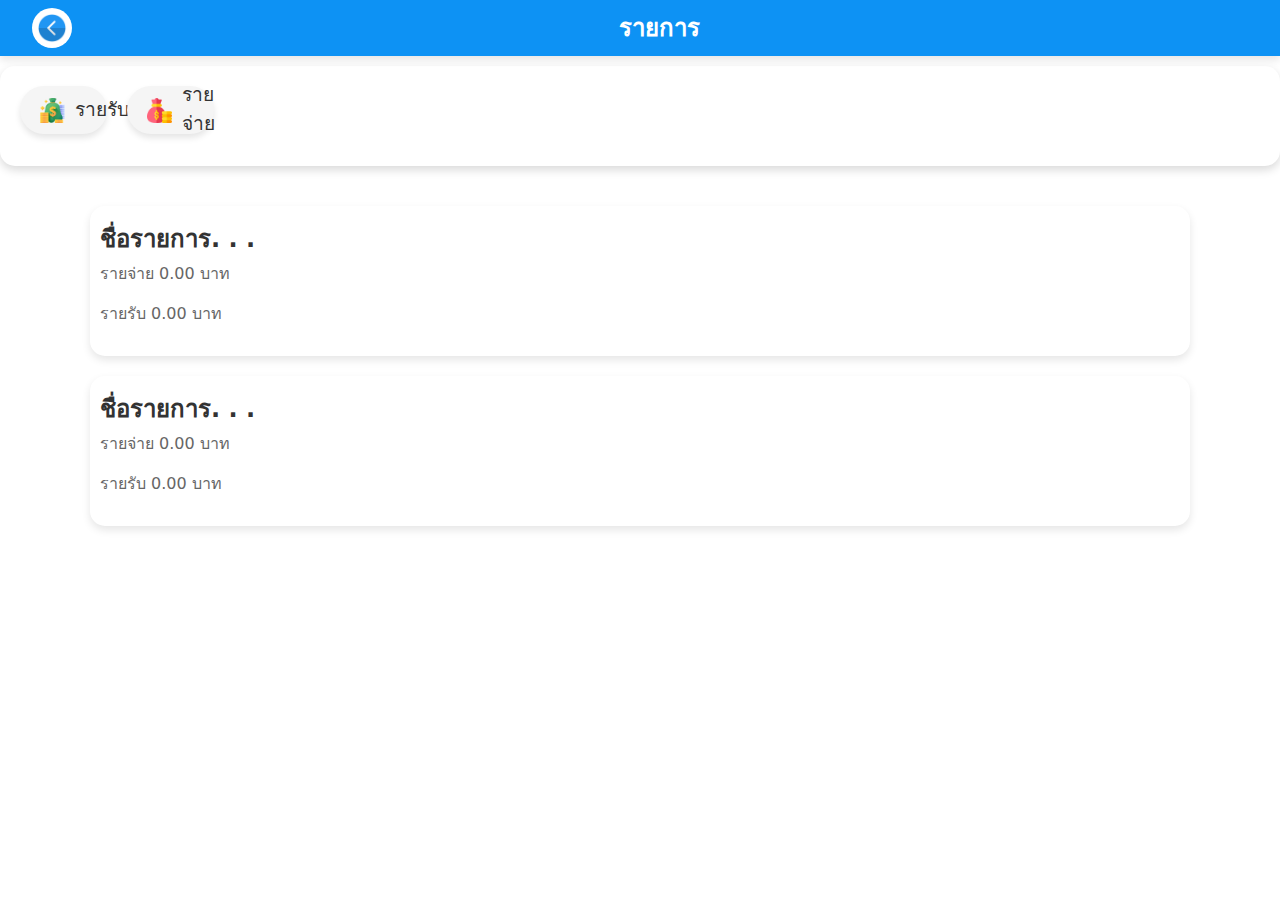
==== list.html @ 7c0e64fa "PROJECT" ====
<!DOCTYPE html>
<html lang="th">

<head>
    <meta charset="UTF-8">
    <meta name="viewport" content="width=device-width, initial-scale=1.0">
    <title>Smart Wallet</title>
    <link href="https://cdn.jsdelivr.net/npm/bootstrap@5.3.3/dist/css/bootstrap.min.css" rel="stylesheet"
        integrity="sha384-QWTKZyjpPEjISv5WaRU9OFeRpok6YctnYmDr5pNlyT2bRjXh0JMhjY6hW+ALEwIH" crossorigin="anonymous">

    <link rel="stylesheet" href="CSS/setting.css">
    <link rel="stylesheet" href="CSS/list.css">
    <link rel="icon" type="image/png" href="Image/wallet.png">

    <style>

    </style>
</head>

<body>

    <!-- Navbar -->
<nav class="navbar navbar-expand-lg navbar-dark">
    <div class="container-fluid">
        <div class="navbar-left">
            <a href="index.html" class="navbar-circle">
                <img src="Image/left-arrow.png" alt="Menu Icon" class="navbar-icon">
            </a>
        </div>
        <a class="navbar-brand" href="#">รายการ</a>
        <div class="d-flex">
        </div>
    </div>
</nav>

<!-- กรอบใหม่ที่อยู่ด้านบนของ Navbar -->
<div class="top-box">
    <div class="inner-box">
        <img src="Image/money-bag.png" alt="Income Icon" class="icon" />
        <p>รายรับ</p>
    </div>
    <div class="inner-box">
        <img src="Image/money-bag (1).png" alt="Income Icon" class="icon" />
        <p>รายจ่าย</p>
    </div>
</div>

<div class="container">
    <!-- กรอบที่มีข้อความและจำนวน -->
    <div class="rectangle-box">
        <div class="rectangle-content">
            <!-- ด้านซ้าย (ข้อความ) -->
            <div class="text-left">
                <p class="title">ชื่อรายการ. . .</p>
                <p class="description">รายจ่าย 0.00 บาท</p>
                <p class="description">รายรับ 0.00 บาท</p>
            </div>
        </div>
    </div>

    <!-- กรอบที่สอง -->
    <div class="rectangle-box">
        <div class="rectangle-content">
            <!-- ด้านซ้าย (ข้อความ) -->
            <div class="text-left">
                <p class="title">ชื่อรายการ. . .</p>
                <p class="description">รายจ่าย 0.00 บาท</p>
                <p class="description">รายรับ 0.00 บาท</p>
            </div>
        </div>
    </div>
</div>


    <script src="https://cdn.jsdelivr.net/npm/bootstrap@5.3.3/dist/js/bootstrap.bundle.min.js"
        integrity="sha384-YvpcrYf0tY3lHB60NNkmXc5s9fDVZLESaAA55NDzOxhy9GkcIdslK1eN7N6jIeHz"
        crossorigin="anonymous"></script>
</body>
<script src="script.js"></script>

</html>
---- CSS/setting.css ----
/* กำหนดสีพื้นหลังฟ้าสำหรับ Navbar */
.navbar {
    background-color: #0D92F4;  /* สีฟ้าที่ต้องการ */
    box-shadow: 0 4px 8px rgba(0, 0, 0, 0.1);
    padding: 5px 20px;
}

/* กำหนดกรอบวงกลมที่มุมซ้าย */
.navbar-left {
    display: flex;
    align-items: center;
}

.navbar-circle {
    width: 40px;
    height: 40px;
    background-color: #ffffff;
    border-radius: 50%; /* ทำให้เป็นวงกลม */
    box-shadow: none; /* ลบเงาออก */
    border: none; /* ลบเส้นขอบออก */
    display: flex;
    justify-content: center;
    align-items: center;
    margin-right: 15px; /* ระยะห่างจาก navbar-brand */
}

/* ขนาดของไอคอนในวงกลม */
.navbar-circle img {
    width: 30px;
    height: 30px;
}

/* ปรับการจัดตำแหน่งของ navbar-brand ให้อยู่ตรงกลาง */
.navbar-brand {
    font-weight: bold;
    font-size: 1.5rem;
    color: white;
    display: flex;
    align-items: center;
    justify-content: center;
    flex-grow: 1;
}

/* ปุ่ม notification และ user profile */
.d-flex {
    display: flex;
    align-items: center;
}

.d-flex button {
    background: transparent;
    border: none;
    margin-left: 10px;
}

.notification-icon img,
.profile-icon img {
    width: 30px;
    height: 30px;
}

/* กำหนดกรอบแบบยาว และจัดให้กรอบเรียงกันในแนวตั้ง */
.container {
    display: flex;
    flex-direction: column;  /* เปลี่ยนเป็น column เพื่อให้กรอบเรียงในแนวตั้ง */
    gap: 10px; /* ระยะห่างระหว่างกรอบ */
    padding: 20px;
}

/* กรอบที่ต้องการ */
.rectangle-box {
    width: 100%;  /* ทำให้กรอบยาวเต็มความกว้าง */
    height: 150px; /* ปรับความสูงของกรอบ */
    background-color: #ffffff;
    border-radius: 15px; /* ขอบโค้งมน */
    box-shadow: 0 4px 8px rgba(0, 0, 0, 0.1); /* เพิ่มเงา */
    display: flex;
    justify-content: space-between;
    padding: 15px;
}

/* เนื้อหาภายในกรอบ */
.rectangle-content {
    display: flex;
    justify-content: space-between;
    width: 100%;
    align-items: center; /* จัดตำแหน่งในกรอบ */
}

/* ข้อความด้านซ้าย */
.text-left {
    text-align: left;
}

.text-left .title {
    font-size: 1.5rem;
    font-weight: bold;
    color: #333;
}

.text-left .description {
    font-size: 1rem;
    color: #6c757d;
}

/* ไอคอนด้านขวา */
.icon-right {
    display: flex;
    justify-content: flex-end; /* จัดตำแหน่งไอคอนไปทางขวา */
}

.icon {
    width: 70px;
    height: 70px;
}

/* ปรับเสียง */
.container {
    display: flex;
    justify-content: center;
    padding: 20px;
}

.rectangle-box {
    width: 100%;  /* ทำให้กรอบยาวเต็มความกว้าง */
    height: 150px; /* ปรับความสูงของกรอบ */
    background-color: #ffffff;
    border-radius: 15px; /* ขอบโค้งมน */
    box-shadow: 0 4px 8px rgba(0, 0, 0, 0.1); /* เพิ่มเงา */
    padding: 10px;
    display: flex;
    flex-direction: column; /* จัดเรียงไอเทมในแนวตั้ง */
    transition: background-color 0.3s ease, box-shadow 0.3s ease; /* เพิ่มการเปลี่ยนแปลงเมื่อเอาเมาส์ไปชี้ */
}

.rectangle-box:hover {
    background-color: #f0f8ff; /* เปลี่ยนเป็นสีฟ้าอ่อนเมื่อเอาเมาส์ไปชี้ */
    box-shadow: 0 6px 12px rgba(0, 0, 0, 0.2); /* เพิ่มเงาเมื่อเอาเมาส์ไปชี้ */
}

.rectangle-content {
    display: flex;
    justify-content: space-between; 
    align-items: center;
    flex-grow: 1; /* ให้พื้นที่กรอบนี้ขยาย */
}


.text-left {
    display: flex;
    flex-direction: column;
    justify-content: center;
    align-items: flex-start;
}

.text-left .title {
    font-weight: bold;
    font-size: 1.5rem;
    color: #333;
}

.text-left .description {
    font-size: 1rem;
    color: #666;
}

.icon-right {
    display: flex;
    justify-content: center;
    align-items: center;
}

.icon {
    width: 70px;
    height: 70px;
}

/* ตัวควบคุมเสียง (สไลเดอร์) */
.sound-control {
    margin-top: 10px;
    display: flex;
    justify-content: center;
    align-items: center;
}

.volume-slider {
    width: 90%; /* กำหนดความยาวของสไลเดอร์ */
    height: 8px;
    background: #ddd;
    border-radius: 5px;
    outline: none;
    transition: background 0.3s ease;
    margin-right: 10px; /* ระยะห่างระหว่างสไลเดอร์และเปอร์เซ็นต์ */
}

.volume-slider:hover {
    background: #0D92F4;  /* สีที่แสดงตอน hover */
}

.volume-slider::-webkit-slider-thumb {
    -webkit-appearance: none;
    appearance: none;
    width: 20px;
    height: 20px;
    background: #0D92F4;
    border-radius: 50%;
    cursor: pointer;
}

.volume-slider::-moz-range-thumb {
    width: 20px;
    height: 20px;
    background: #0D92F4;
    border-radius: 50%;
    cursor: pointer;
}

/* เปอร์เซ็นต์ */
#volume-percent {
    font-size: 1rem;
    color: #333;
}
---- CSS/list.css ----
/* กำหนดสีพื้นหลังฟ้าสำหรับ Navbar */
.navbar {
    background-color: #0D92F4;  /* สีฟ้าที่ต้องการ */
    box-shadow: 0 4px 8px rgba(0, 0, 0, 0.1);
    padding: 5px 20px;
}

/* กรอบใหม่ด้านบนที่อยู่ติดกับ Navbar */
.top-box {
    width: 100%;  /* กำหนดให้กรอบมีความกว้างเต็มที่ */
    height: 100px; /* ปรับความสูงของกรอบ */
    background-color: #ffffff;  /* สีพื้นหลัง */
    border-radius: 15px;  /* ขอบโค้งมน */
    box-shadow: 0 4px 10px rgba(0, 0, 0, 0.15);  /* เพิ่มเงาให้กรอบ */
    margin-top: 10px;  /* ระยะห่างจาก Navbar */
    padding: 20px;  /* ระยะห่างภายในกรอบ */
    display: flex;  /* ใช้ flexbox เพื่อจัดกรอบในแนวนอน */
    gap: 20px;  /* ระยะห่างระหว่างกรอบ */
    justify-content: flex-start; /* จัดกรอบให้ชิดซ้าย */
}

/* กรอบภายใน */
.inner-box {
    width: 7%; /* กำหนดความกว้างของกรอบ */
    height: 80%; /* ความสูงของกรอบภายใน */
    background-color: #f5f5f5; /* สีพื้นหลังของกรอบภายใน */
    border-radius: 30px; /* ขอบโค้งมนของกรอบภายใน */
    box-shadow: 0 4px 6px rgba(0, 0, 0, 0.1); /* เงาให้กรอบภายใน */
    display: flex;
    align-items: center; /* จัดตำแหน่งไอคอนและข้อความให้อยู่กลางแนวตั้ง */
    padding-left: 20px; /* ระยะห่างจากขอบซ้าย */
    transition: background-color 0.3s ease, box-shadow 0.3s ease; /* เพิ่มการเปลี่ยนแปลงสีและเงา */
}

/* เมื่อเอาเมาส์ไปชี้ที่กรอบ */
.inner-box:hover {
    background-color: #0D92F4; /* เปลี่ยนเป็นสีฟ้า */
    box-shadow: 0 4px 8px rgba(0, 0, 0, 0.3); /* เพิ่มเงาให้กรอบเมื่อ hover */
}

/* ตัวอักษรในกรอบภายใน */
.inner-box p {
    font-size: 1.2rem;
    color: #333;
    margin: 0;
    display: inline;  /* ให้ข้อความอยู่ข้างๆ ไอคอน */
    text-align: left;  /* จัดข้อความให้เริ่มต้นจากซ้าย */
}

/* กำหนดขนาดไอคอนในกรอบ */
.inner-box .icon {
    width: 25px;
    height: 25px;
    margin-right: 10px;  /* ระยะห่างระหว่างไอคอนและข้อความ */
}

/* กรอบหลักที่บรรจุกระบวนการเรียงกรอบ */
.container {
    display: flex; /* ใช้ flexbox เพื่อจัดเรียงกรอบในแนวนอน */
    gap: 20px; /* ระยะห่างระหว่างกรอบ */
    justify-content: flex-start; /* จัดกรอบให้ชิดซ้าย */
    margin-top: 20px; /* เพิ่มระยะห่างด้านบน */
}

/* กรอบภายในที่มีข้อความและไอคอน */
.rectangle-box1 {
    width: 100%;  /* กำหนดความกว้างของกรอบ */
    background-color: #ffffff;
    border-radius: 15px; /* ขอบโค้งมน */
    box-shadow: 0 4px 8px rgba(0, 0, 0, 0.1); /* เงาให้กรอบ */
    padding: 20px; /* ระยะห่างภายในกรอบ */
    transition: none;  /* ลบการเปลี่ยนแปลงเมื่อชี้ */
}

/* ส่วนของเนื้อหาภายในกรอบ */
.rectangle-content {
    display: flex;
    justify-content: space-between; /* จัดกรอบข้อความและไอคอนให้ห่างกัน */
    align-items: center; /* จัดตำแหน่งไอคอนและข้อความให้อยู่ในแนวเดียวกัน */
}

/* ข้อความด้านซ้าย */
.text-left {
    display: flex;
    flex-direction: column;
}

.title {
    font-size: 1.4rem;
    font-weight: bold;
    margin-bottom: 5px;
    color: #333;
}

.description {
    font-size: 1rem;
    color: #666;
}

/* ไอคอนด้านขวา */
.icon-right {
    display: flex;
    justify-content: center;
    align-items: center;
}

.icon {
    width: 30px;
    height: 30px;
}
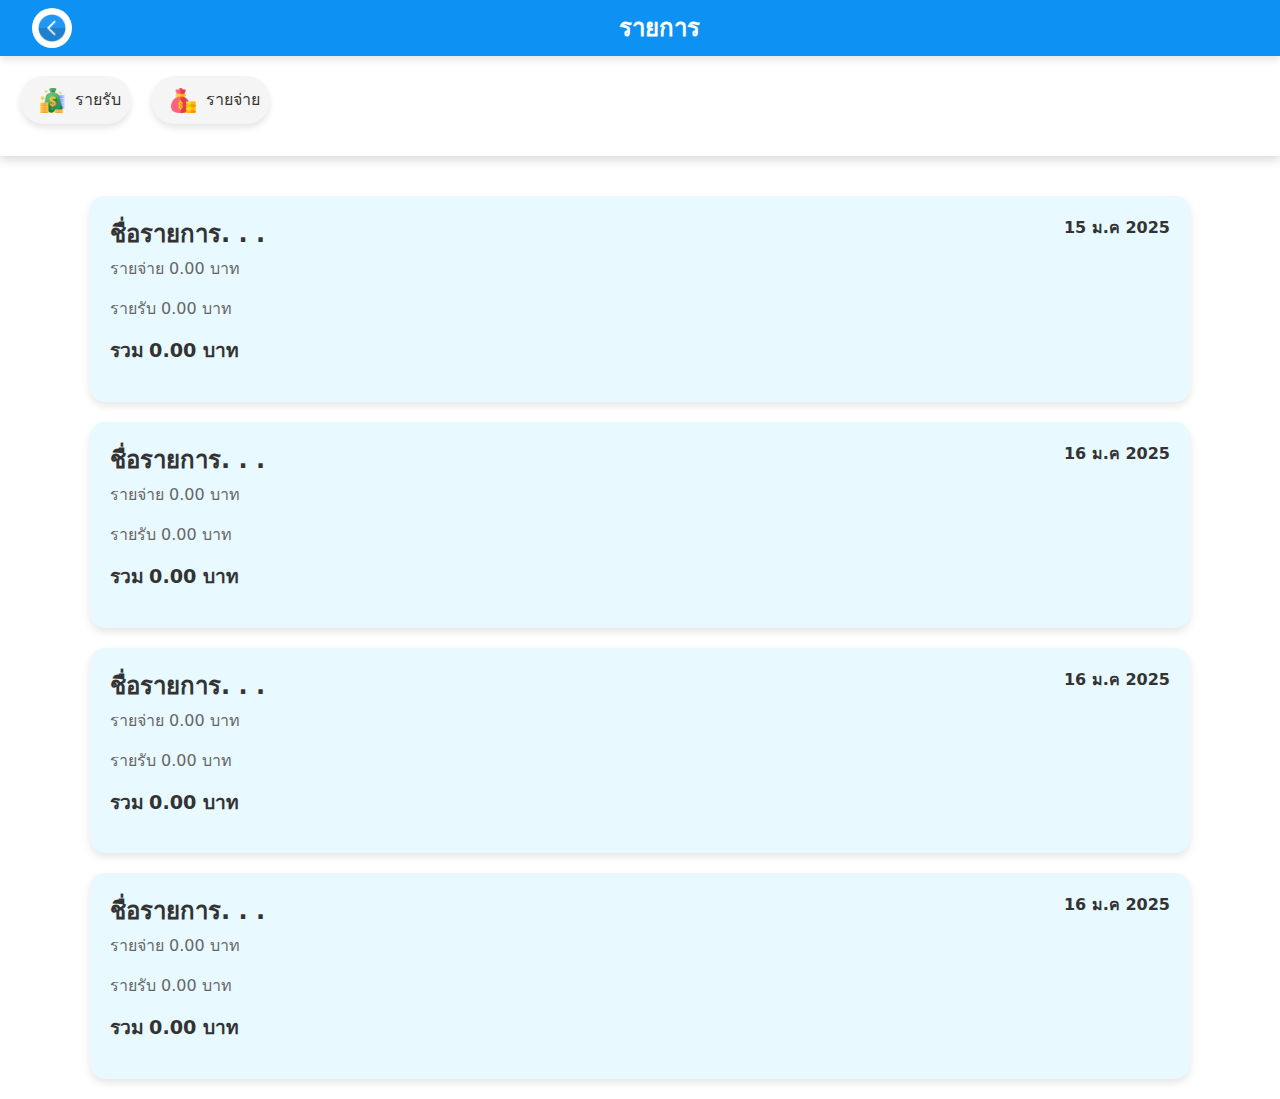
==== commit 27a6202d: "แก้ไข หน้า list" ====
--- a/list.html
+++ b/list.html
@@ -20,58 +20,112 @@
 <body>
 
     <!-- Navbar -->
-<nav class="navbar navbar-expand-lg navbar-dark">
-    <div class="container-fluid">
-        <div class="navbar-left">
-            <a href="index.html" class="navbar-circle">
-                <img src="Image/left-arrow.png" alt="Menu Icon" class="navbar-icon">
-            </a>
+    <nav class="navbar navbar-expand-lg navbar-dark">
+        <div class="container-fluid">
+            <div class="navbar-left">
+                <a href="index.html" class="navbar-circle">
+                    <img src="Image/left-arrow.png" alt="Menu Icon" class="navbar-icon">
+                </a>
+            </div>
+            <a class="navbar-brand" href="#">รายการ</a>
+            <div class="d-flex">
+            </div>
         </div>
-        <a class="navbar-brand" href="#">รายการ</a>
-        <div class="d-flex">
+    </nav>
+
+    <!-- กรอบใหม่ที่อยู่ด้านบนของ Navbar -->
+    <div class="top-box">
+        <div class="inner-box">
+            <img src="Image/money-bag.png" alt="Income Icon" class="icon" />
+            <p>รายรับ</p>
+        </div>
+        <div class="inner-box">
+            <img src="Image/money-bag (1).png" alt="Income Icon" class="icon" />
+            <p>รายจ่าย</p>
         </div>
     </div>
-</nav>
 
-<!-- กรอบใหม่ที่อยู่ด้านบนของ Navbar -->
-<div class="top-box">
-    <div class="inner-box">
-        <img src="Image/money-bag.png" alt="Income Icon" class="icon" />
-        <p>รายรับ</p>
-    </div>
-    <div class="inner-box">
-        <img src="Image/money-bag (1).png" alt="Income Icon" class="icon" />
-        <p>รายจ่าย</p>
-    </div>
-</div>
+    <div class="container">
+        <!-- กรอบที่มีข้อความและจำนวน -->
+        <div class="rectangle-box1">
+            <div class="rectangle-content1">
+                <!-- ด้านซ้าย (ข้อความ) -->
+                <div class="text-left">
+                    <p class="title">ชื่อรายการ. . .</p>
+                    <p class="description">รายจ่าย 0.00 บาท</p>
+                    <p class="description">รายรับ 0.00 บาท</p>
+                    <p class="description">
+                        <span class="bold-text">รวม</span>
+                        <span class="amount-text">0.00 บาท</span>
+                    </p>
+                </div>
+                <!-- ด้านขวา (วันที่) -->
+                <div class="date-right">
+                    <p class="date">15 ม.ค 2025</p>
+                </div>
+            </div>
+        </div>
 
-<div class="container">
-    <!-- กรอบที่มีข้อความและจำนวน -->
-    <div class="rectangle-box">
-        <div class="rectangle-content">
-            <!-- ด้านซ้าย (ข้อความ) -->
-            <div class="text-left">
-                <p class="title">ชื่อรายการ. . .</p>
-                <p class="description">รายจ่าย 0.00 บาท</p>
-                <p class="description">รายรับ 0.00 บาท</p>
+        <!-- กรอบที่สอง -->
+        <div class="rectangle-box1">
+            <div class="rectangle-content1">
+                <!-- ด้านซ้าย (ข้อความ) -->
+                <div class="text-left">
+                    <p class="title">ชื่อรายการ. . .</p>
+                    <p class="description">รายจ่าย 0.00 บาท</p>
+                    <p class="description">รายรับ 0.00 บาท</p>
+                    <p class="description">
+                        <span class="bold-text">รวม</span>
+                        <span class="amount-text">0.00 บาท</span>
+                    </p>
+                </div>
+                <!-- ด้านขวา (วันที่) -->
+                <div class="date-right">
+                    <p class="date">16 ม.ค 2025</p>
+                </div>
+            </div>
+        </div>
+        <!-- กรอบที่สอง -->
+        <div class="rectangle-box1">
+            <div class="rectangle-content1">
+                <!-- ด้านซ้าย (ข้อความ) -->
+                <div class="text-left">
+                    <p class="title">ชื่อรายการ. . .</p>
+                    <p class="description">รายจ่าย 0.00 บาท</p>
+                    <p class="description">รายรับ 0.00 บาท</p>
+                    <p class="description">
+                        <span class="bold-text">รวม</span>
+                        <span class="amount-text">0.00 บาท</span>
+                    </p>
+                </div>
+                <!-- ด้านขวา (วันที่) -->
+                <div class="date-right">
+                    <p class="date">16 ม.ค 2025</p>
+                </div>
+            </div>
+        </div>
+
+        <!-- กรอบที่สอง -->
+        <div class="rectangle-box1">
+            <div class="rectangle-content1">
+                <!-- ด้านซ้าย (ข้อความ) -->
+                <div class="text-left">
+                    <p class="title">ชื่อรายการ. . .</p>
+                    <p class="description">รายจ่าย 0.00 บาท</p>
+                    <p class="description">รายรับ 0.00 บาท</p>
+                    <p class="description">
+                        <span class="bold-text">รวม</span>
+                        <span class="amount-text">0.00 บาท</span>
+                    </p>
+                </div>
+                <!-- ด้านขวา (วันที่) -->
+                <div class="date-right">
+                    <p class="date">16 ม.ค 2025</p>
+                </div>
             </div>
         </div>
     </div>
-
-    <!-- กรอบที่สอง -->
-    <div class="rectangle-box">
-        <div class="rectangle-content">
-            <!-- ด้านซ้าย (ข้อความ) -->
-            <div class="text-left">
-                <p class="title">ชื่อรายการ. . .</p>
-                <p class="description">รายจ่าย 0.00 บาท</p>
-                <p class="description">รายรับ 0.00 บาท</p>
-            </div>
-        </div>
-    </div>
-</div>
-
-
+    
     <script src="https://cdn.jsdelivr.net/npm/bootstrap@5.3.3/dist/js/bootstrap.bundle.min.js"
         integrity="sha384-YvpcrYf0tY3lHB60NNkmXc5s9fDVZLESaAA55NDzOxhy9GkcIdslK1eN7N6jIeHz"
         crossorigin="anonymous"></script>
--- a/CSS/list.css
+++ b/CSS/list.css
@@ -10,9 +10,8 @@
     width: 100%;  /* กำหนดให้กรอบมีความกว้างเต็มที่ */
     height: 100px; /* ปรับความสูงของกรอบ */
     background-color: #ffffff;  /* สีพื้นหลัง */
-    border-radius: 15px;  /* ขอบโค้งมน */
     box-shadow: 0 4px 10px rgba(0, 0, 0, 0.15);  /* เพิ่มเงาให้กรอบ */
-    margin-top: 10px;  /* ระยะห่างจาก Navbar */
+    margin-top: 0px;  /* ระยะห่างจาก Navbar */
     padding: 20px;  /* ระยะห่างภายในกรอบ */
     display: flex;  /* ใช้ flexbox เพื่อจัดกรอบในแนวนอน */
     gap: 20px;  /* ระยะห่างระหว่างกรอบ */
@@ -21,15 +20,19 @@
 
 /* กรอบภายใน */
 .inner-box {
-    width: 7%; /* กำหนดความกว้างของกรอบ */
+    min-width: 8.5%; /* กำหนดความกว้างขั้นต่ำของกรอบ */
+    max-width: 100%; /* ความกว้างสูงสุดของกรอบ */
     height: 80%; /* ความสูงของกรอบภายใน */
     background-color: #f5f5f5; /* สีพื้นหลังของกรอบภายใน */
     border-radius: 30px; /* ขอบโค้งมนของกรอบภายใน */
     box-shadow: 0 4px 6px rgba(0, 0, 0, 0.1); /* เงาให้กรอบภายใน */
     display: flex;
     align-items: center; /* จัดตำแหน่งไอคอนและข้อความให้อยู่กลางแนวตั้ง */
+    justify-content: center; /* จัดตำแหน่งไอคอนและข้อความให้ตรงกลางแนวนอน */
     padding-left: 20px; /* ระยะห่างจากขอบซ้าย */
+    padding-right: 10px; /* ระยะห่างจากขอบขวา */
     transition: background-color 0.3s ease, box-shadow 0.3s ease; /* เพิ่มการเปลี่ยนแปลงสีและเงา */
+    white-space: nowrap; /* ป้องกันไม่ให้ข้อความหักบรรทัด */
 }
 
 /* เมื่อเอาเมาส์ไปชี้ที่กรอบ */
@@ -40,11 +43,13 @@
 
 /* ตัวอักษรในกรอบภายใน */
 .inner-box p {
-    font-size: 1.2rem;
+    font-size: 1rem;
     color: #333;
     margin: 0;
     display: inline;  /* ให้ข้อความอยู่ข้างๆ ไอคอน */
     text-align: left;  /* จัดข้อความให้เริ่มต้นจากซ้าย */
+    display: flex;
+    align-items: center; /* จัดข้อความให้ตรงกลางแนวตั้ง */
 }
 
 /* กำหนดขนาดไอคอนในกรอบ */
@@ -53,6 +58,7 @@
     height: 25px;
     margin-right: 10px;  /* ระยะห่างระหว่างไอคอนและข้อความ */
 }
+
 
 /* กรอบหลักที่บรรจุกระบวนการเรียงกรอบ */
 .container {
@@ -65,7 +71,7 @@
 /* กรอบภายในที่มีข้อความและไอคอน */
 .rectangle-box1 {
     width: 100%;  /* กำหนดความกว้างของกรอบ */
-    background-color: #ffffff;
+    background-color: #E8F9FF;
     border-radius: 15px; /* ขอบโค้งมน */
     box-shadow: 0 4px 8px rgba(0, 0, 0, 0.1); /* เงาให้กรอบ */
     padding: 20px; /* ระยะห่างภายในกรอบ */
@@ -73,10 +79,10 @@
 }
 
 /* ส่วนของเนื้อหาภายในกรอบ */
-.rectangle-content {
+.rectangle-content1 {
     display: flex;
     justify-content: space-between; /* จัดกรอบข้อความและไอคอนให้ห่างกัน */
-    align-items: center; /* จัดตำแหน่งไอคอนและข้อความให้อยู่ในแนวเดียวกัน */
+    align-items: flex-start; /* จัดตำแหน่งไอคอนและข้อความให้อยู่ในแนวเดียวกัน */
 }
 
 /* ข้อความด้านซ้าย */
@@ -92,10 +98,58 @@
     color: #333;
 }
 
+/* วันที่ (ให้อยู่ในระดับเดียวกับชื่อรายการ) */
+.date {
+    font-size: 1rem;
+    color: #333;
+    margin-left: 10px; /* ระยะห่างระหว่างชื่อรายการและวันที่ */
+}
+
 .description {
     font-size: 1rem;
     color: #666;
 }
+
+/* ส่วนของวันที่ด้านขวา */
+.date-right {
+    display: flex;
+    align-items: center;
+    justify-content: flex-end;
+}
+
+.date {
+    font-size: 1rem;
+    font-weight: bold;
+    color: #333;
+}
+
+/* ส่วนของวันที่ด้านขวา */
+.date-right {
+    display: flex;
+    align-items: center;
+    justify-content: flex-end;
+}
+
+.date {
+    font-size: 1rem;
+    font-weight: bold;
+    color: #333;
+}
+
+/* เพิ่มสไตล์ให้กับ "รวม" และ "0.00 บาท" */
+.bold-text {
+    font-weight: bold;
+    color: #333; /* สีดำ */
+    font-size: 1.2rem;
+}
+
+.amount-text {
+    font-weight: bold;
+    color: #333; /* สีดำ */
+    margin-left: auto; /* ทำให้ข้อความอยู่ทางขวา */
+    font-size: 1.2rem;
+}
+
 
 /* ไอคอนด้านขวา */
 .icon-right {
